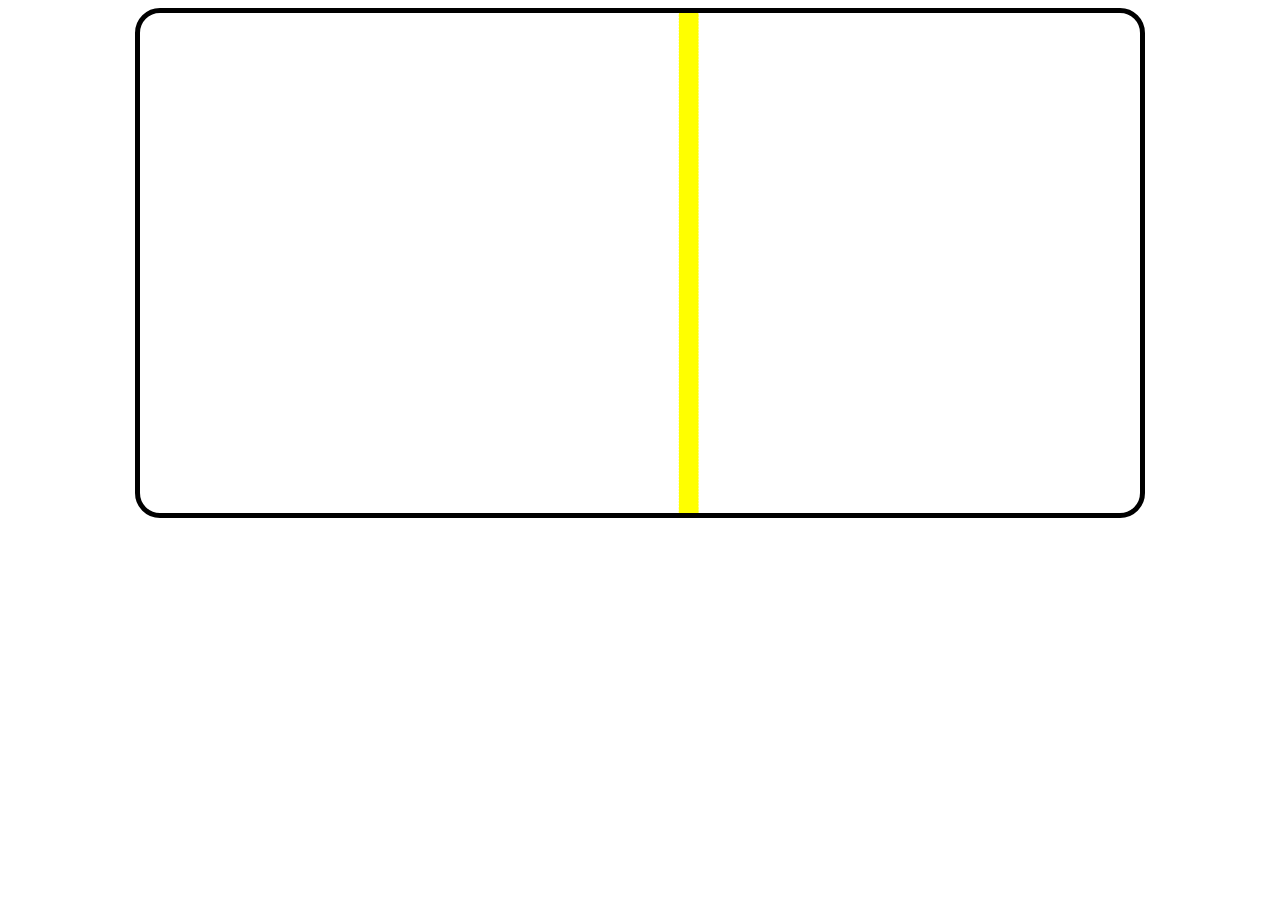
==== index.html @ 28771699 "movement commit" ====
<!DOCTYPE html>
<html>
  <head>
    <title>game</title>
    <meta name="viewport" content="width=device-width, initial-scale=1.0" />
    <link rel="stylesheet" href="index.css">
  </head>
  <body>
    <div class="canvas">
      <canvas id="canvas">   </canvas>
    </div>
    
    <script src="index.js" type="module"></script>
  </body>
</html>
---- index.css ----
.canvas{
    display: flex;
    justify-content: center;
     
}

canvas{
    border: 5px solid black;
    border-radius: 25px;

}
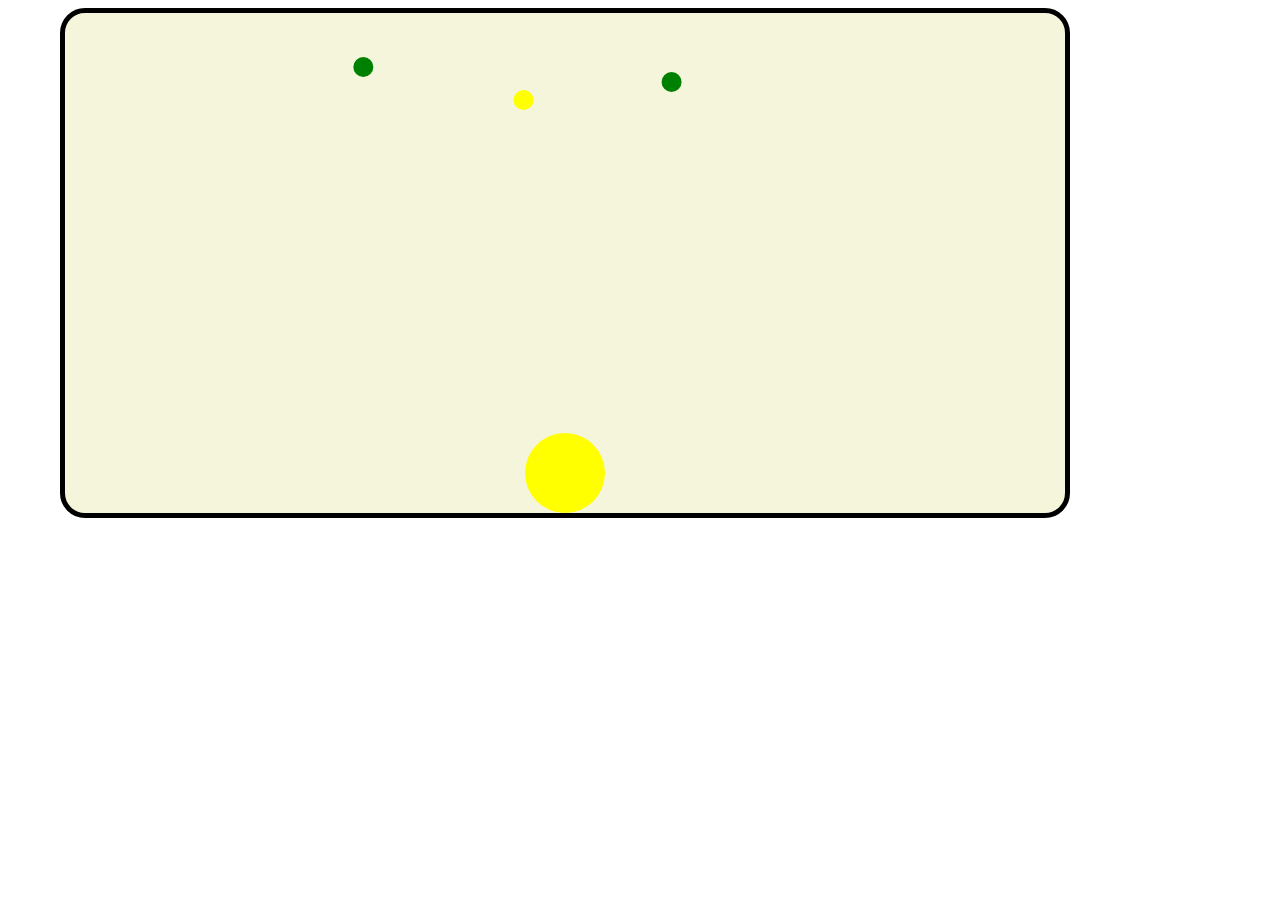
==== commit fc68bac5: "single player completed" ====
--- a/index.html
+++ b/index.html
@@ -8,6 +8,9 @@
   <body>
     <div class="canvas">
       <canvas id="canvas">   </canvas>
+     <canvas id="scoreCanvas" width="150" height="50" style="width:150px; height:50px;"></canvas>
+
+      
     </div>
     
     <script src="index.js" type="module"></script>
--- a/index.css
+++ b/index.css
@@ -4,8 +4,8 @@
      
 }
 
-canvas{
+#canvas{
     border: 5px solid black;
     border-radius: 25px;
-
+    background-color: beige;
 }
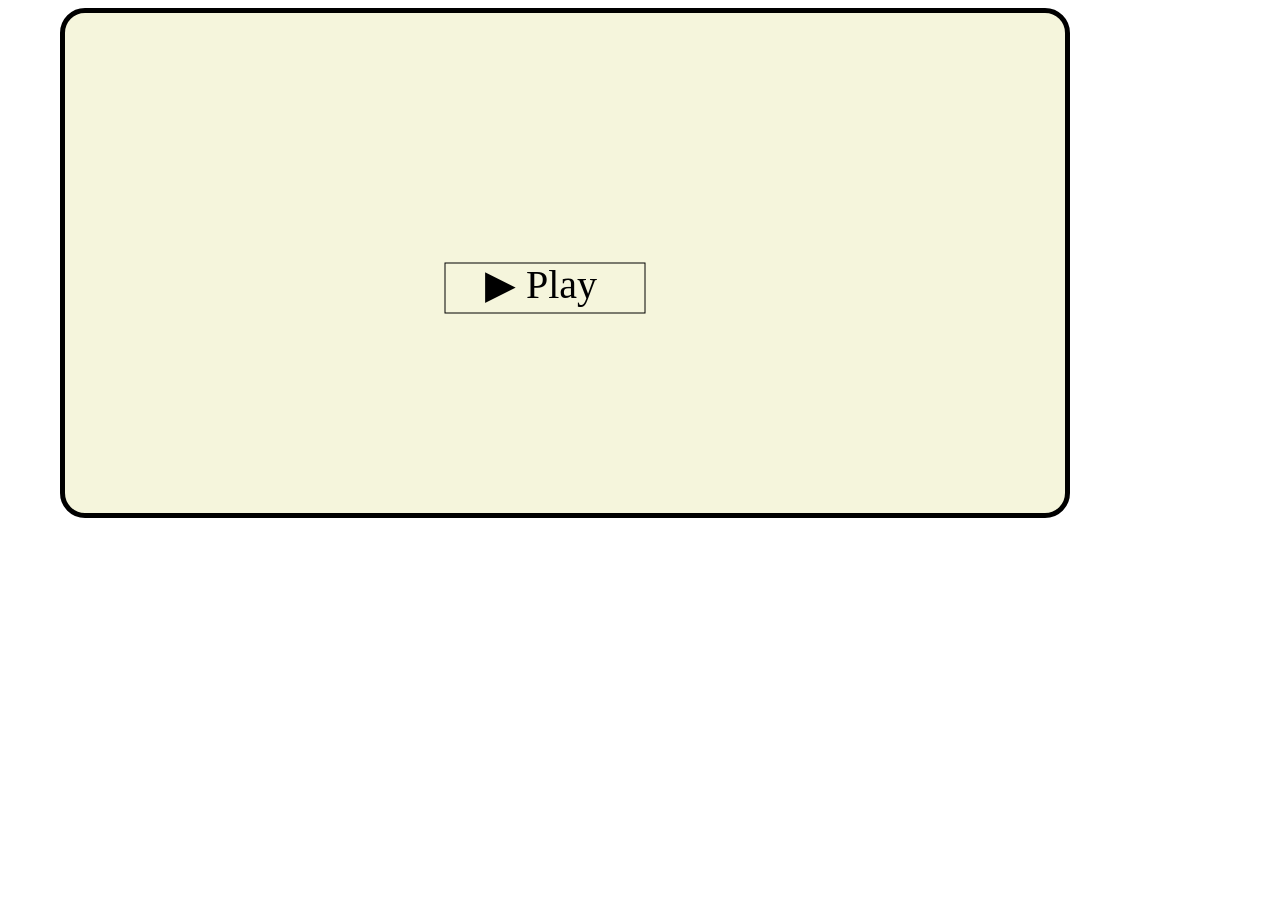
==== commit 4bc86677: "random Id creation on backend" ====
--- a/index.html
+++ b/index.html
@@ -7,6 +7,8 @@
   </head>
   <body>
     <div class="canvas">
+      <!-- <button id="inviteFriend">Play With Friend</button>
+	-->
       <canvas id="canvas">   </canvas>
      <canvas id="scoreCanvas" width="150" height="50" style="width:150px; height:50px;"></canvas>
 
--- a/index.css
+++ b/index.css
@@ -1,7 +1,21 @@
 .canvas{
     display: flex;
     justify-content: center;
+    align-items: flex-start;
      
+}
+
+#inviteFriend{
+    background-color: #555555; /* Green */
+    border: none;
+    color: white;
+    padding: 15px 32px;
+    text-align: center;
+    text-decoration: none;
+    display: inline-block;
+    font-size: 16px;
+    width: 8%;
+    height: 59%;
 }
 
 #canvas{
